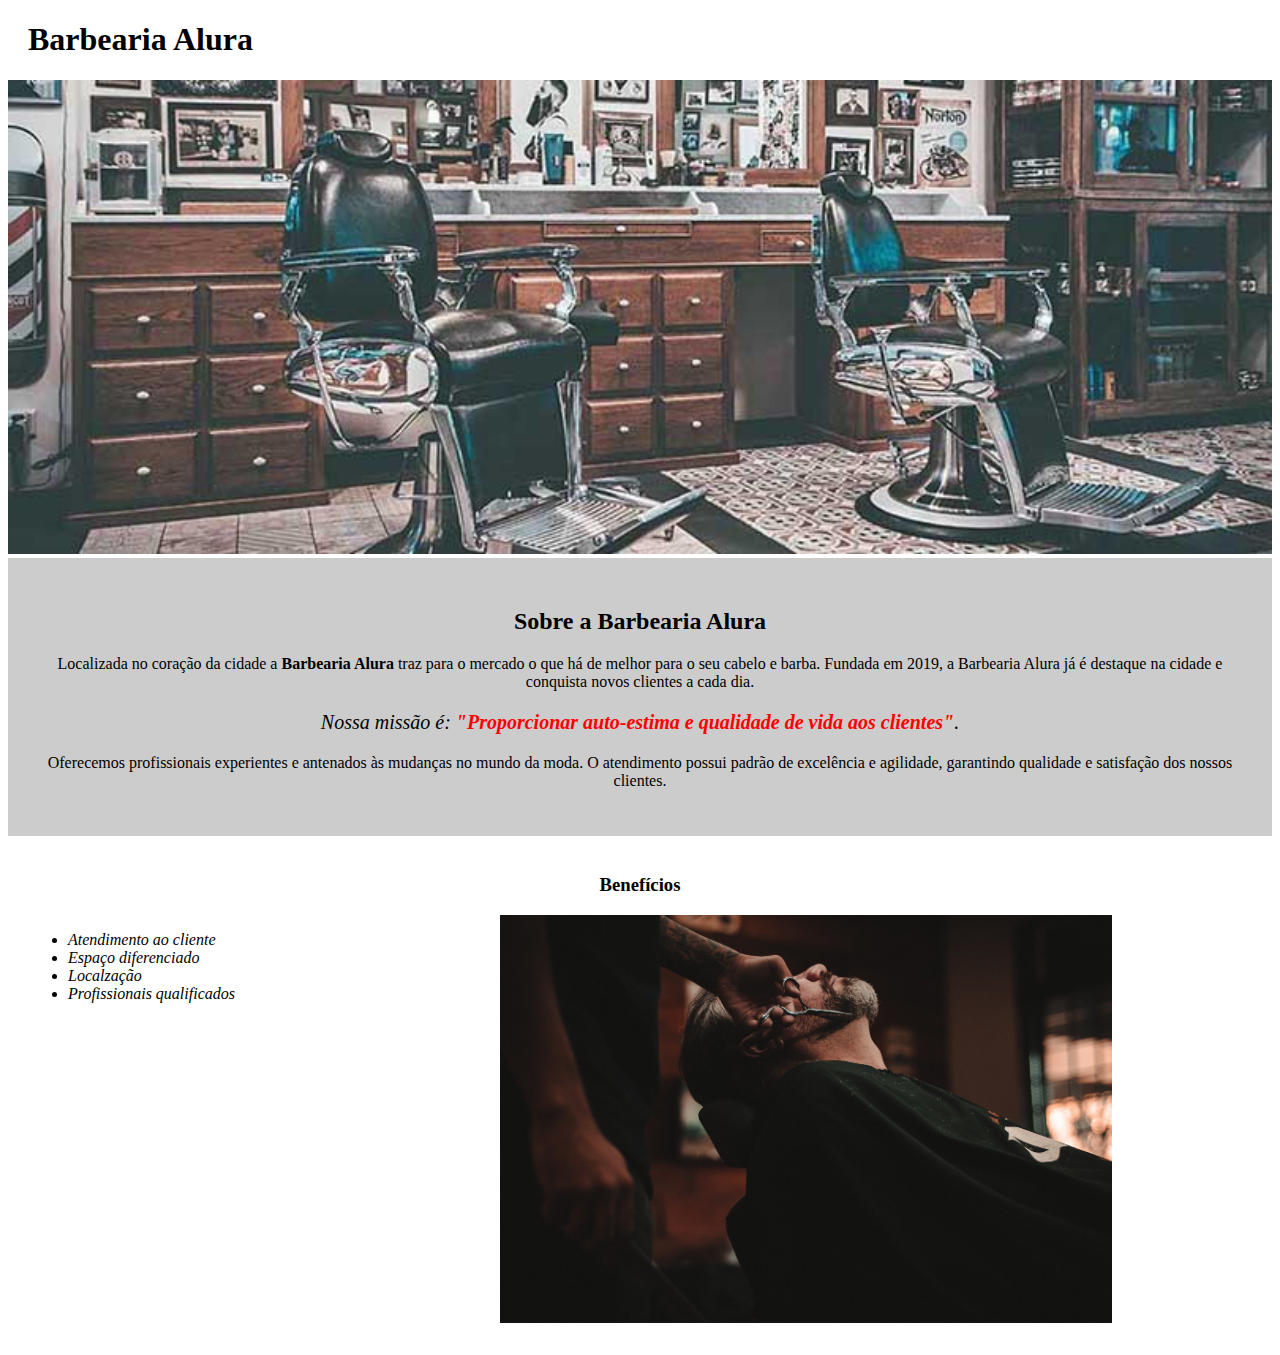
==== HTML5CSS3/index.html @ 695eb54d "Parte 1 do curso" ====
<!DOCTYPE html>
<html lang="pt-br">

    <head>
        <meta charset="UTF-8">
        <title>Barbearia Alura</title>
        <link rel="stylesheet" href="style.css">
    </head>

    <body>
        <header>
           <h1 class="titulo-principal">Barbearia Alura</h1>
        </header>
        <img id="banner" src="banner.jpg">
        <div class="principal">
            <h2 class="titulo-centralizado">Sobre a Barbearia Alura</h2>

            <p>Localizada no coração da cidade a <strong>Barbearia Alura</strong> traz para o mercado o que há de melhor
                para o
                seu
                cabelo e barba.
                Fundada em 2019, a Barbearia Alura já é destaque na cidade e conquista novos clientes a cada dia.</p>

            <p id="missao"><em>Nossa missão é: <strong>"Proporcionar auto-estima e qualidade de vida aos
                        clientes"</strong>.</em></p>

            <p>Oferecemos profissionais experientes e antenados às mudanças no mundo da moda.
                O atendimento possui padrão de excelência e agilidade, garantindo qualidade e satisfação dos nossos
                clientes.
            </p>
        </div>
        <div class="beneficios">
            <h3 class="titulo-centralizado">Benefícios</h3>

            <ul>
                <li class="itens">Atendimento ao cliente</li>
                <li class="itens">Espaço diferenciado</li>
                <li class="itens">Localzação</li>
                <li class="itens">Profissionais qualificados</li>
            </ul>

            <img src="beneficios.jpg" class="imagem-beneficios">
        </div>
    </body>

</html>
---- HTML5CSS3/style.css ----
.titulo-principal {
    padding-left: 20px;
}

.principal {
    background: #CCCCCC;
    padding: 30px;
}

#banner {
    width: 100%;
}

.titulo-centralizado {
    text-align: center;
}

p {
    text-align: center;
}

#missao {
    font-size: 20px;
}

em strong {
    color: #FF0000;
}

.itens {
    font-style: italic;
}

.beneficios {
    background: #FFFFFF;
    padding: 20px;
}

ul {
    display: inline-block;
    vertical-align: top;
    width: 20%;
    margin-right: 15%;
}

.imagem-beneficios {
    width: 50%;
}
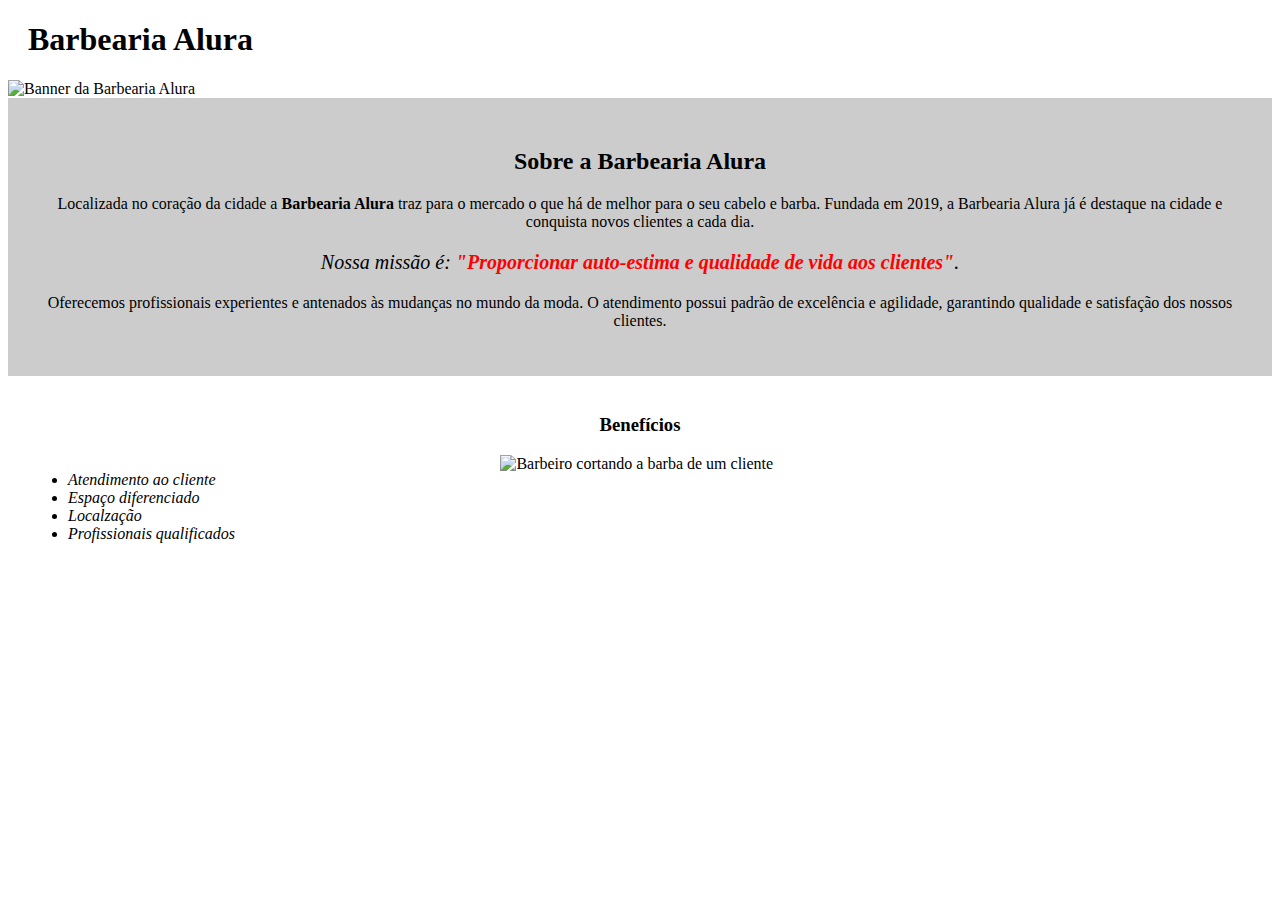
==== commit 2158372a: "Parte 3 do curso" ====
--- a/HTML5CSS3/index.html
+++ b/HTML5CSS3/index.html
@@ -4,14 +4,14 @@
     <head>
         <meta charset="UTF-8">
         <title>Barbearia Alura</title>
-        <link rel="stylesheet" href="style.css">
+        <link rel="stylesheet" href="css/style-home.css">
     </head>
 
     <body>
         <header>
            <h1 class="titulo-principal">Barbearia Alura</h1>
         </header>
-        <img id="banner" src="banner.jpg">
+        <img id="banner" src="img/banner.jpg" alt="Banner da Barbearia Alura">
         <div class="principal">
             <h2 class="titulo-centralizado">Sobre a Barbearia Alura</h2>
 
@@ -39,7 +39,7 @@
                 <li class="itens">Profissionais qualificados</li>
             </ul>
 
-            <img src="beneficios.jpg" class="imagem-beneficios">
+            <img src="img/beneficios.jpg" class="imagem-beneficios" alt="Barbeiro cortando a barba de um cliente">
         </div>
     </body>
 
--- a/HTML5CSS3/css/style-home.css
+++ b/HTML5CSS3/css/style-home.css
@@ -0,0 +1,48 @@
+.titulo-principal {
+    padding-left: 20px;
+}
+
+.principal {
+    background: #CCCCCC;
+    padding: 30px;
+}
+
+#banner {
+    width: 100%;
+}
+
+.titulo-centralizado {
+    text-align: center;
+}
+
+p {
+    text-align: center;
+}
+
+#missao {
+    font-size: 20px;
+}
+
+em strong {
+    color: #FF0000;
+}
+
+.itens {
+    font-style: italic;
+}
+
+.beneficios {
+    background: #FFFFFF;
+    padding: 20px;
+}
+
+ul {
+    display: inline-block;
+    vertical-align: top;
+    width: 20%;
+    margin-right: 15%;
+}
+
+.imagem-beneficios {
+    width: 50%;
+}
